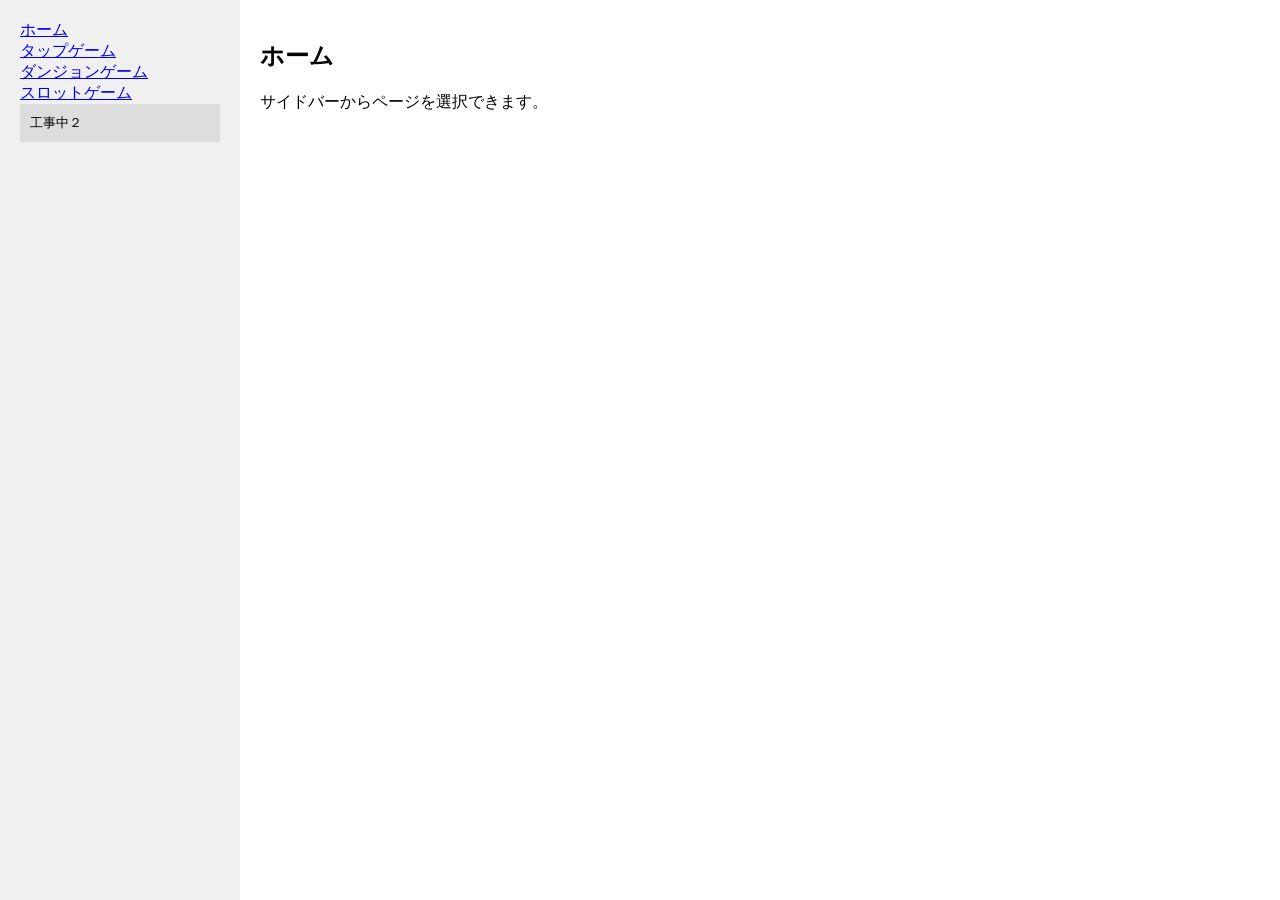
==== index.html @ 36881b32 "リンクを追加" ====
<!DOCTYPE html>
<html lang="ja">
<head>
  <meta charset="UTF-8" />
  <meta name="viewport" content="width=device-width, initial-scale=1" />
  <title>akasanのサイト</title>
  <style>
    body {
      margin: 0;
      font-family: sans-serif;
      display: flex;
      min-height: 100vh;
    }

    /* サイドバー */
    .sidebar {
      width: 200px;
      background: #f0f0f0;
      padding: 20px;
    }

    .sidebar button {
      width: 100%;
      display: block;
      padding: 10px;
      margin-bottom: 10px;
      border: 0;
      background: #ddd;
      cursor: pointer;
      text-align: left;
    }
    .sidebar button.active {
      background: #bbb;
      font-weight: bold;
    }

    /* メイン表示部分 */
    .main {
      flex: 1;
      padding: 20px;
      background: #fff;
    }

    .page {
      display: none;
    }
    .page.active {
      display: block;
    }
  </style>
</head>
<body>
  <aside class="sidebar">
    <a href="index.html">ホーム</a> <br>
    <a href="tapgame.html">タップゲーム</a> <br>
    <a href="dungeonGame/main.html">ダンジョンゲーム</a> <br>
    <a href="slotGame/index.html">スロットゲーム</a> <br>
    <button>工事中２</button>
  </aside>

  <main class="main">
    <h2>ホーム</h2>
    <p>サイドバーからページを選択できます。</p>
  </main>
</body>
</html>
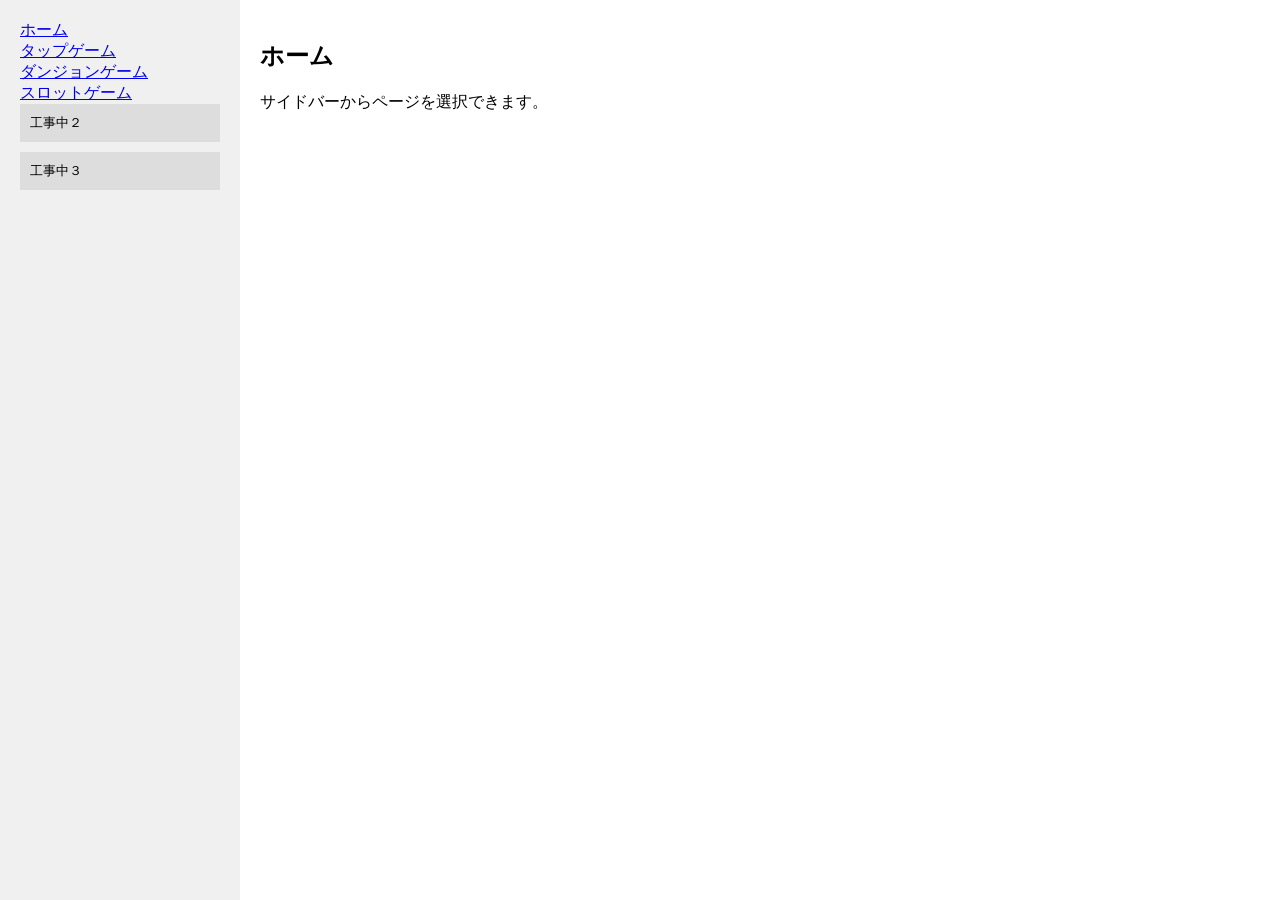
==== commit fdbfc2ab: "テスト" ====
--- a/index.html
+++ b/index.html
@@ -56,6 +56,7 @@
     <a href="dungeonGame/main.html">ダンジョンゲーム</a> <br>
     <a href="slotGame/index.html">スロットゲーム</a> <br>
     <button>工事中２</button>
+    <button>工事中３</button>
   </aside>
 
   <main class="main">
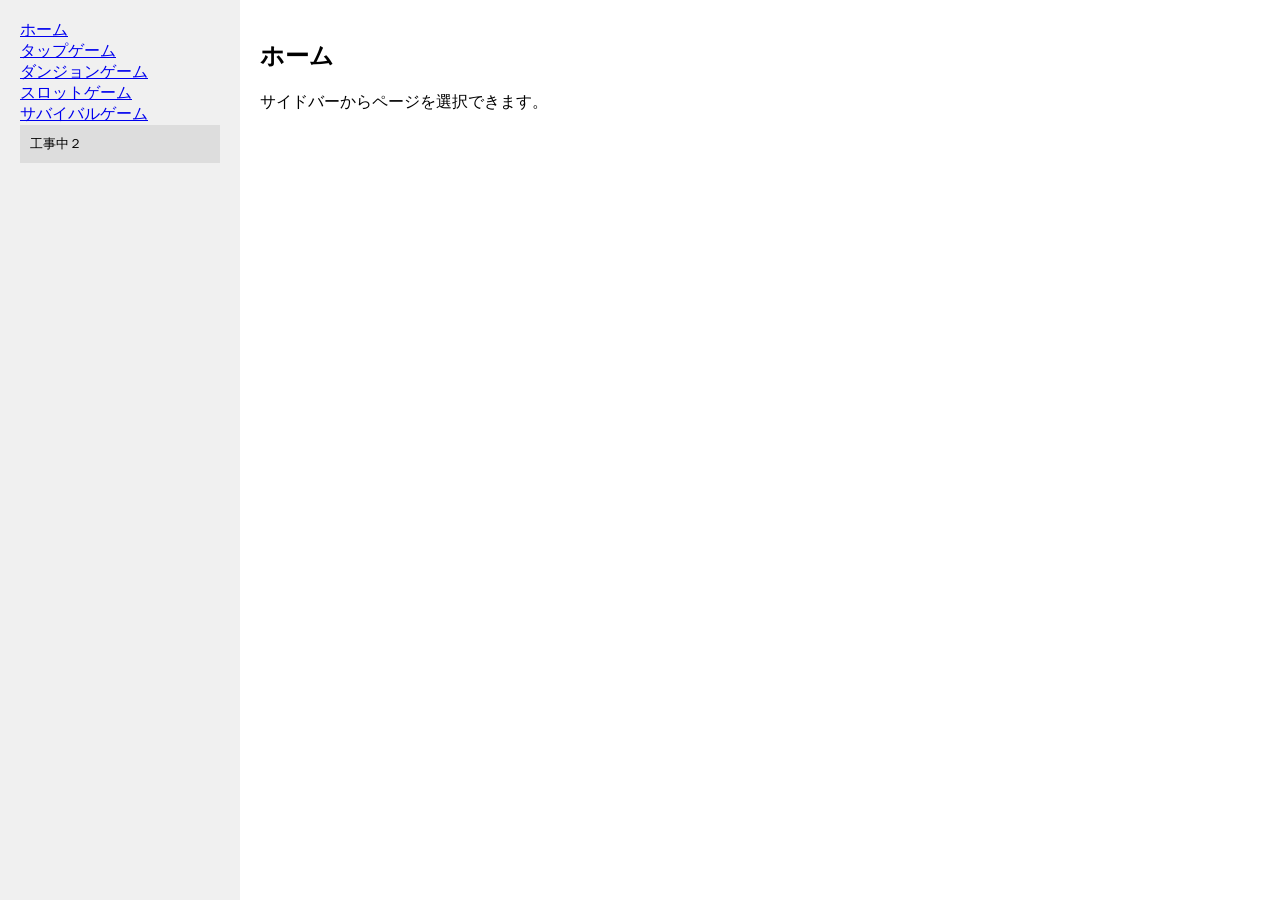
==== commit 2964d3b7: "Update index.html" ====
--- a/index.html
+++ b/index.html
@@ -55,8 +55,8 @@
     <a href="tapgame.html">タップゲーム</a> <br>
     <a href="dungeonGame/main.html">ダンジョンゲーム</a> <br>
     <a href="slotGame/index.html">スロットゲーム</a> <br>
+    <a href="survival-game/index.html">サバイバルゲーム</a> <br>
     <button>工事中２</button>
-    <button>工事中３</button>
   </aside>
 
   <main class="main">
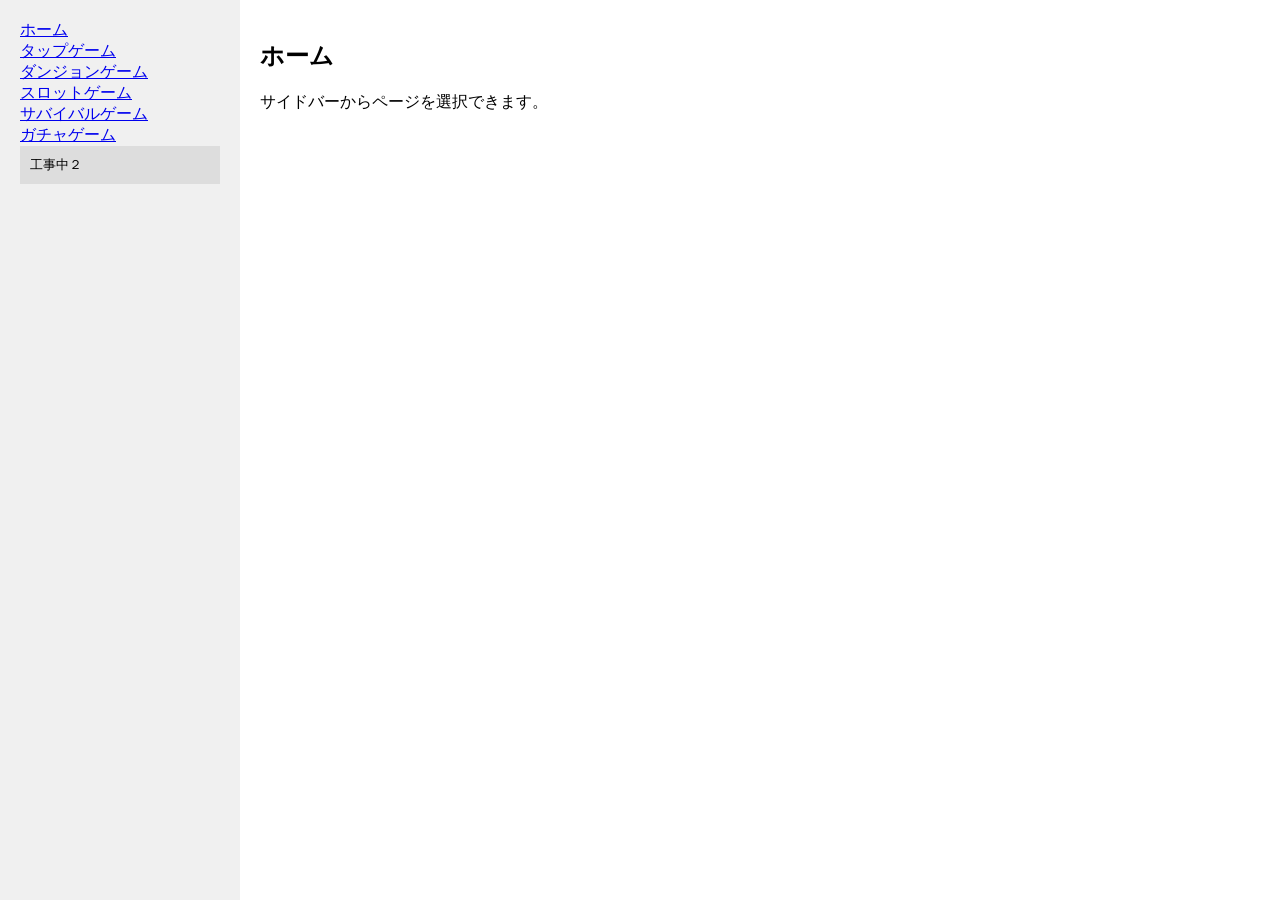
==== commit 3eabe515: "ガチャゲームのプロト版をアップ" ====
--- a/index.html
+++ b/index.html
@@ -56,6 +56,7 @@
     <a href="dungeonGame/main.html">ダンジョンゲーム</a> <br>
     <a href="slotGame/index.html">スロットゲーム</a> <br>
     <a href="survival-game/index.html">サバイバルゲーム</a> <br>
+    <a href="gacha-game/index.html">ガチャゲーム</a> <br>
     <button>工事中２</button>
   </aside>
 
